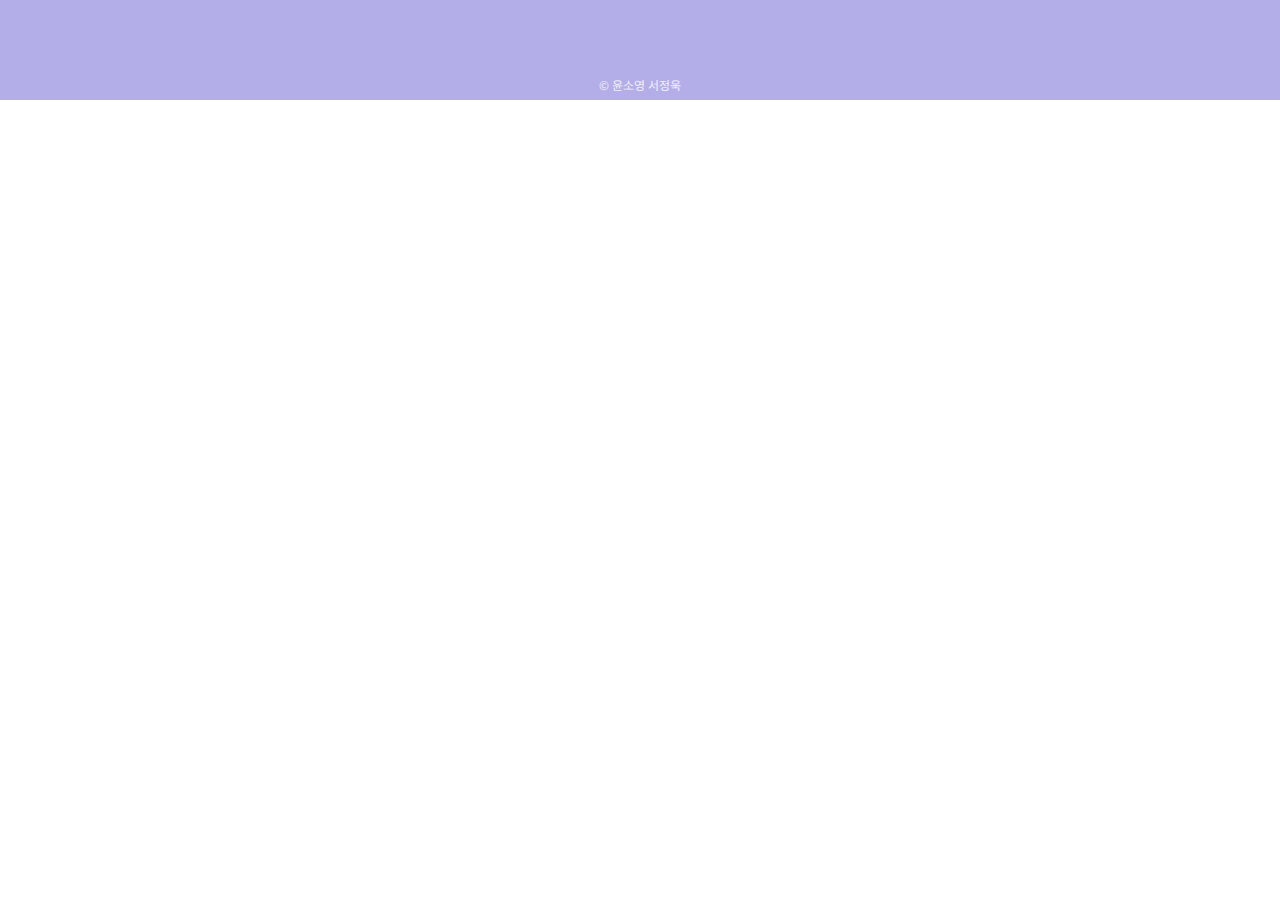
==== WebContent/footer.html @ 58828d93 "Add files via upload" ====
<!DOCTYPE html>
<html>
<head>
	<meta charset="UTF-8">
	<meta name="viewport" content="width=device-width, initial-scale=1.0">
	<title>Document</title>
	<link rel="stylesheet" href="./CSS/footer.css"/>
	<link rel="preconnect" href="https://fonts.gstatic.com">
	<link href="https://fonts.googleapis.com/css2?family=Jua&family=Noto+Sans+KR&display=swap" rel="stylesheet">
</head>
<body>
	<div class="footer">
		<p class="">&copy; 윤소영 서정욱</p>
	</div>
</body>
</html>
---- WebContent/CSS/footer.css ----
/* 하단 영역 */
* {
	padding: 0px;
	margin: 0px;
}

.footer {
	font-family:'Noto Sans KR', sans-serif;
	background-color: #b4aee8;
	height: 100px;
	line-height: 100px;
}
p {
	color: #f0eefa;
	text-align: center;
	height: 30px;
	line-height: 30px;
	position: relative;
	top: 70px;
	font-size: 12px;

}
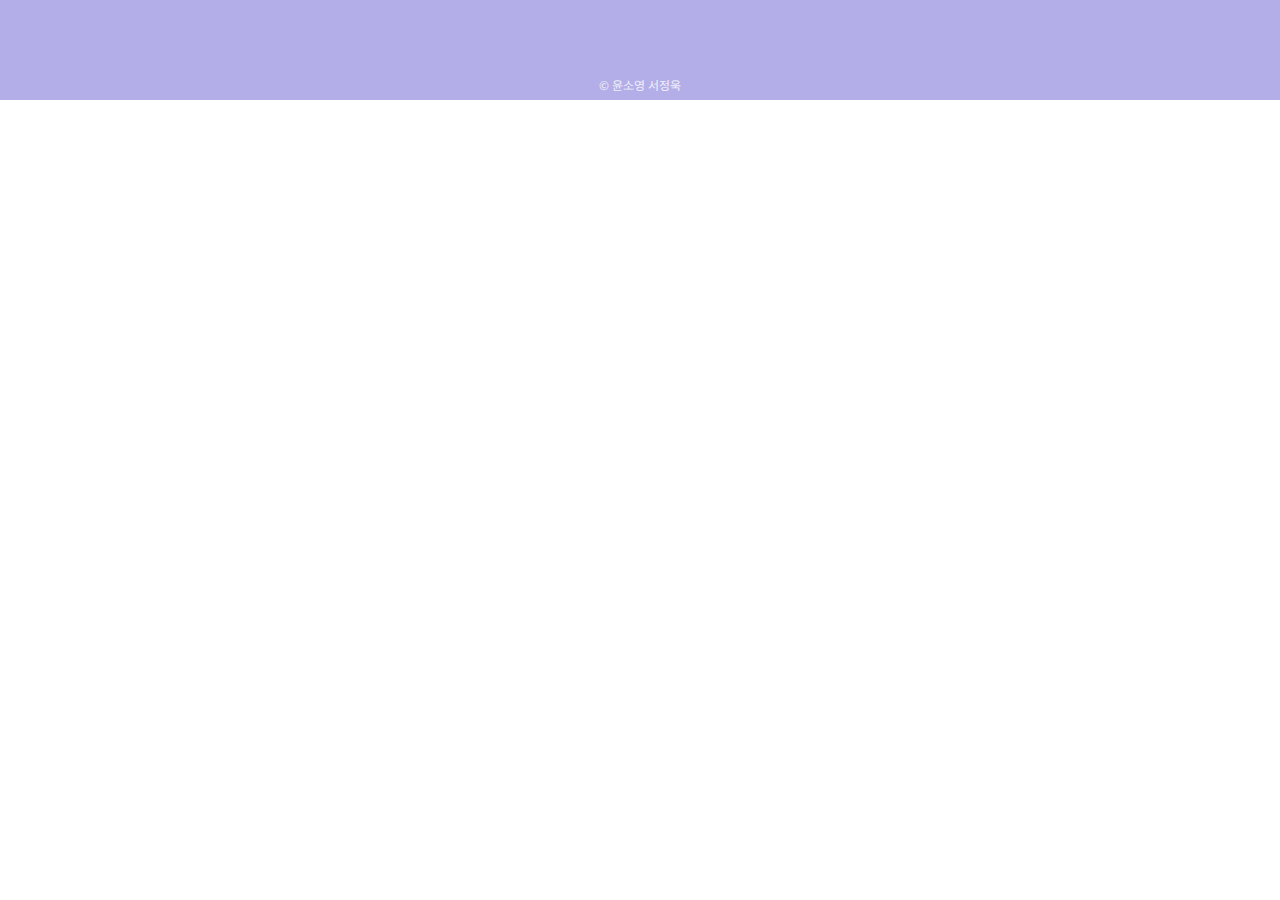
==== commit 69abdc94: "update version2" ====
--- a/WebContent/footer.html
+++ b/WebContent/footer.html
@@ -3,7 +3,9 @@
 <head>
 	<meta charset="UTF-8">
 	<meta name="viewport" content="width=device-width, initial-scale=1.0">
-	<title>Document</title>
+	<title>광주랑 나들이</title>
+	<script src="https://code.jquery.com/jquery-3.3.1.js"></script>
+	<script src="./JS/footer.js"></script>
 	<link rel="stylesheet" href="./CSS/footer.css"/>
 	<link rel="preconnect" href="https://fonts.gstatic.com">
 	<link href="https://fonts.googleapis.com/css2?family=Jua&family=Noto+Sans+KR&display=swap" rel="stylesheet">
--- a/WebContent/CSS/footer.css
+++ b/WebContent/CSS/footer.css
@@ -10,7 +10,7 @@
 	height: 100px;
 	line-height: 100px;
 }
-p {
+.footer > p {
 	color: #f0eefa;
 	text-align: center;
 	height: 30px;
